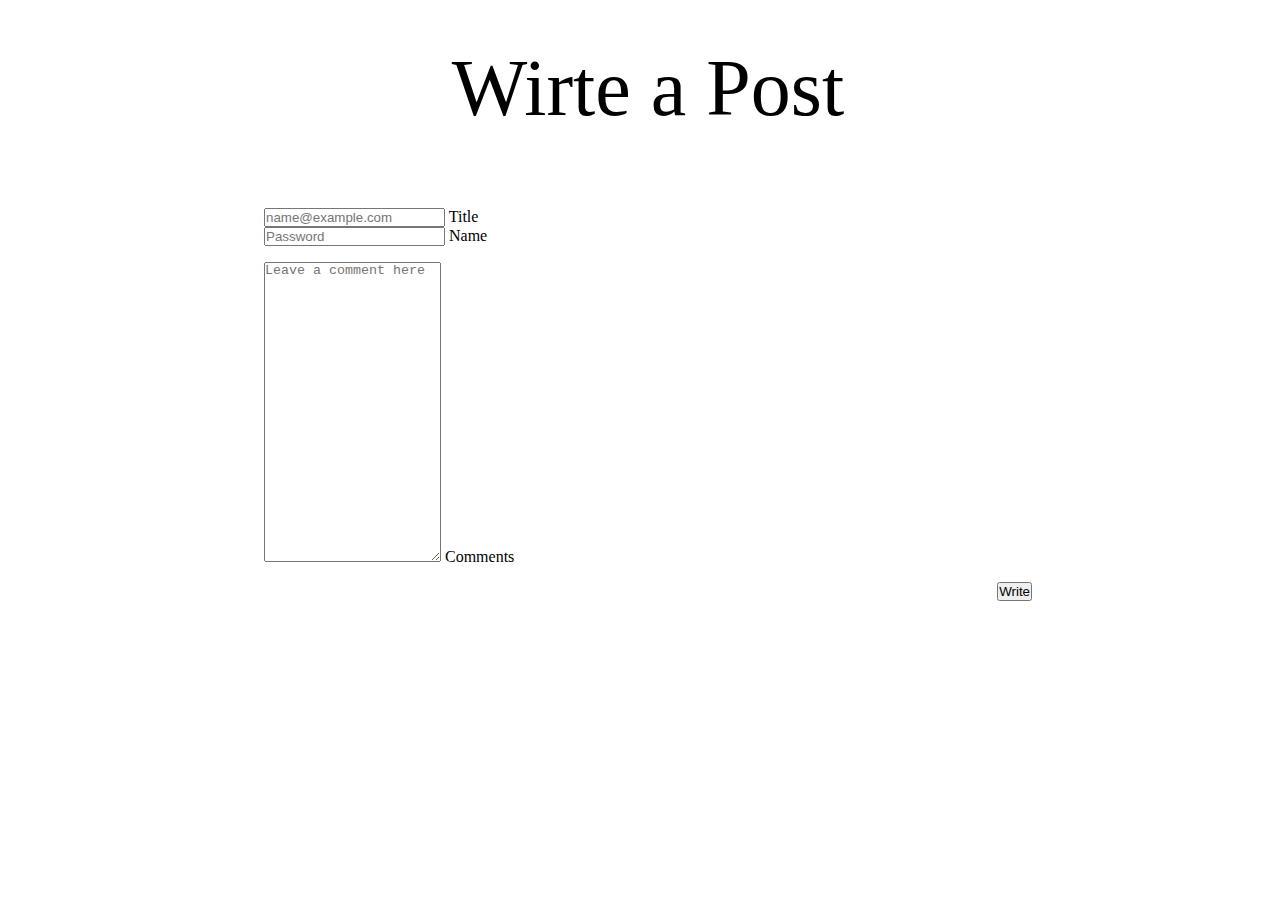
==== src/main/resources/static/memos_write.html @ 8e065ca6 "Initial commit" ====
<!DOCTYPE html>
<html lang="ko">
<head>
    <script src="https://ajax.googleapis.com/ajax/libs/jquery/3.5.1/jquery.min.js"></script>
    <meta charset="UTF-8">
    <title>게시글 작성</title>
    <link rel="stylesheet" href="CSS/memos_write_style.css">
    <link href="https://cdn.jsdelivr.net/npm/bootstrap@5.1.3/dist/css/bootstrap.min.css" rel="stylesheet"
          integrity="sha384-1BmE4kWBq78iYhFldvKuhfTAU6auU8tT94WrHftjDbrCEXSU1oBoqyl2QvZ6jIW3" crossorigin="anonymous">
    <script src="JS/memos_write_basic.js"></script>
</head>
<body>
<div id="h1">Wirte a Post</div>
<div class="form-floating mb-3">
    <input type="text" class="form-control" id="floatingInput" placeholder="name@example.com">
    <label for="floatingInput">Title</label>
</div>
<div class="form-floating">
    <input type="text" class="form-control" id="floatingPassword" placeholder="Password">
    <label for="floatingPassword">Name</label>
</div>
<div class="form-floating" style="margin-top: 16px">
    <textarea class="form-control" placeholder="Leave a comment here" id="floatingTextarea2"
              style="height: 300px"></textarea>
    <label for="floatingTextarea2">Comments</label>
</div>
<div  id="button2">
    <button type="button" class="btn btn-outline-info" onclick="writePost()">Write</button>
</div>
</body>
</html>
---- src/main/resources/static/CSS/memos_write_style.css ----
* {
    box-sizing: border-box;
    padding: 0;
}

body {
    display: flex;
    flex-direction: column;
    justify-content: center;
    align-items: center;
    height: 100%;
    width: 100%;
}
div{
    width: 60%;
}
#h1 {
    font-size: 80px;
    text-align: center;
    height: 200px;
    padding: 35px;
}
#button2{
    text-align: end;
}
#button2 button{
    margin-top: 16px;
}
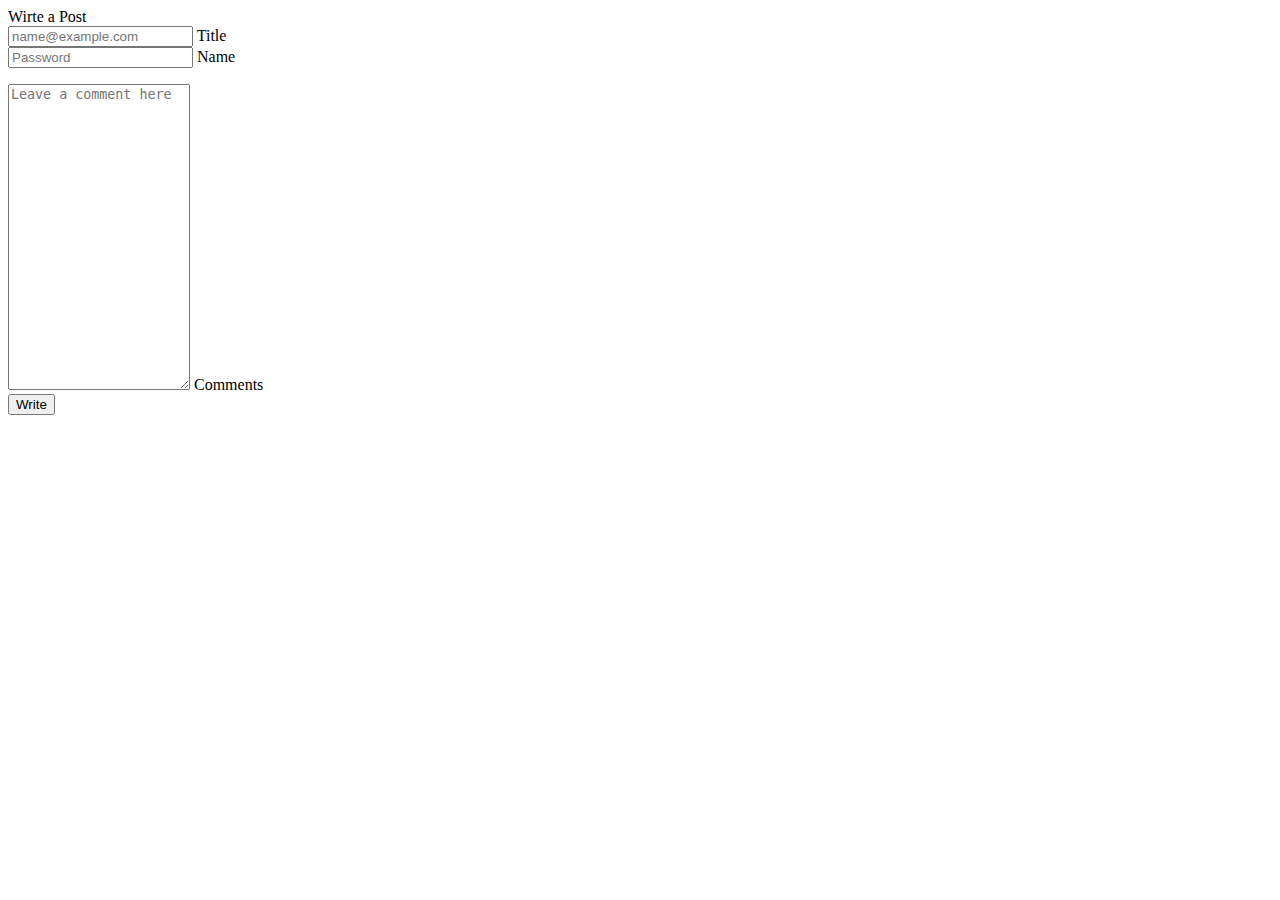
==== commit 1e3e1a2b: "스프링 심화 과제" ====
--- a/src/main/resources/static/memos_write.html
+++ b/src/main/resources/static/memos_write.html
@@ -4,13 +4,13 @@
     <script src="https://ajax.googleapis.com/ajax/libs/jquery/3.5.1/jquery.min.js"></script>
     <meta charset="UTF-8">
     <title>게시글 작성</title>
-    <link rel="stylesheet" href="CSS/memos_write_style.css">
+    <link rel="stylesheet" type="text/css" href="/CSS/memos_write_style.css">
     <link href="https://cdn.jsdelivr.net/npm/bootstrap@5.1.3/dist/css/bootstrap.min.css" rel="stylesheet"
           integrity="sha384-1BmE4kWBq78iYhFldvKuhfTAU6auU8tT94WrHftjDbrCEXSU1oBoqyl2QvZ6jIW3" crossorigin="anonymous">
-    <script src="JS/memos_write_basic.js"></script>
+    <script src="/JS/memos_write_basic.js"></script>
 </head>
 <body>
-<div id="h1">Wirte a Post</div>
+<div id="h1" onclick="location.href='/'">Wirte a Post</div>
 <div class="form-floating mb-3">
     <input type="text" class="form-control" id="floatingInput" placeholder="name@example.com">
     <label for="floatingInput">Title</label>
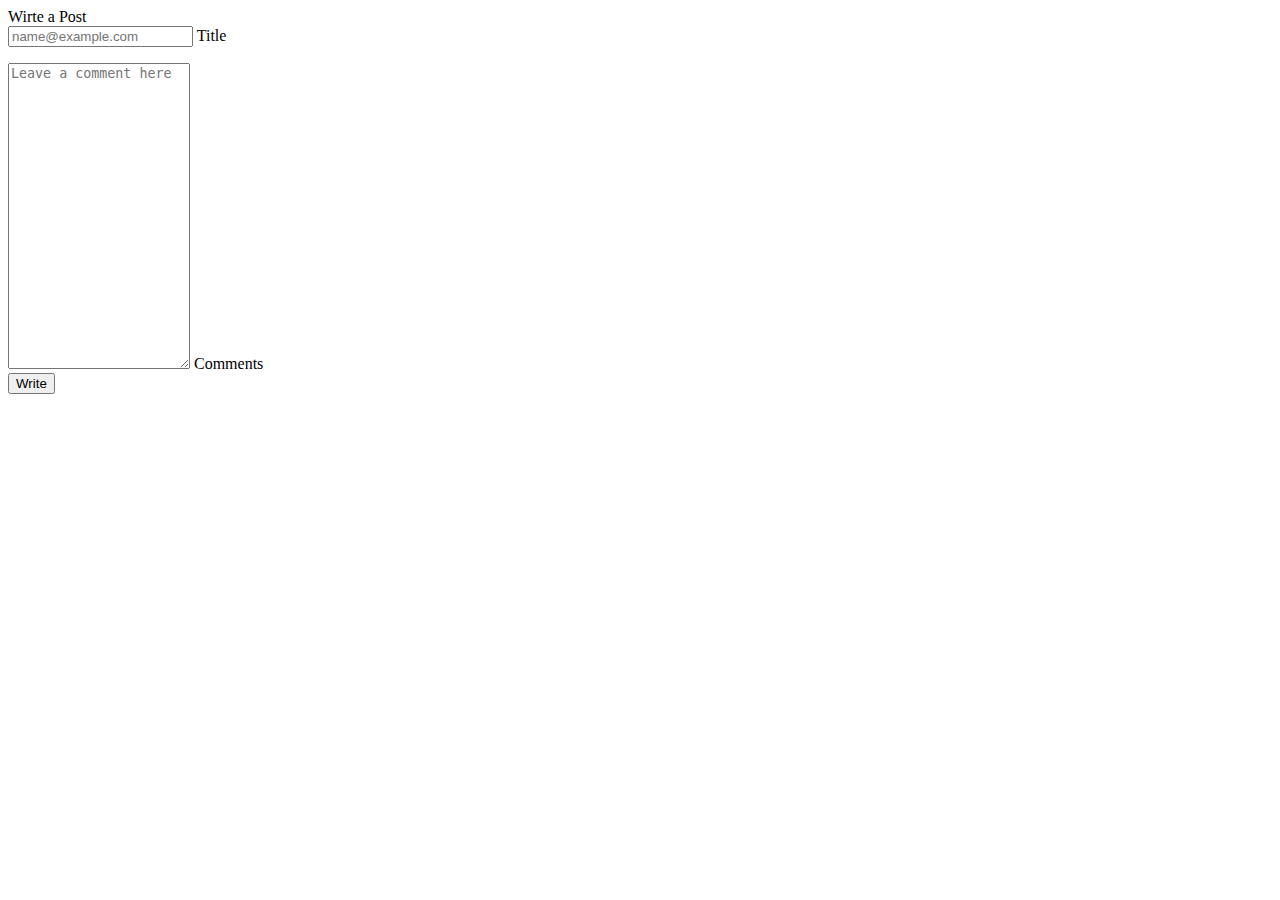
==== commit 1c7e73d2: "스프링 심화 과제" ====
--- a/src/main/resources/static/memos_write.html
+++ b/src/main/resources/static/memos_write.html
@@ -15,10 +15,6 @@
     <input type="text" class="form-control" id="floatingInput" placeholder="name@example.com">
     <label for="floatingInput">Title</label>
 </div>
-<div class="form-floating">
-    <input type="text" class="form-control" id="floatingPassword" placeholder="Password">
-    <label for="floatingPassword">Name</label>
-</div>
 <div class="form-floating" style="margin-top: 16px">
     <textarea class="form-control" placeholder="Leave a comment here" id="floatingTextarea2"
               style="height: 300px"></textarea>
